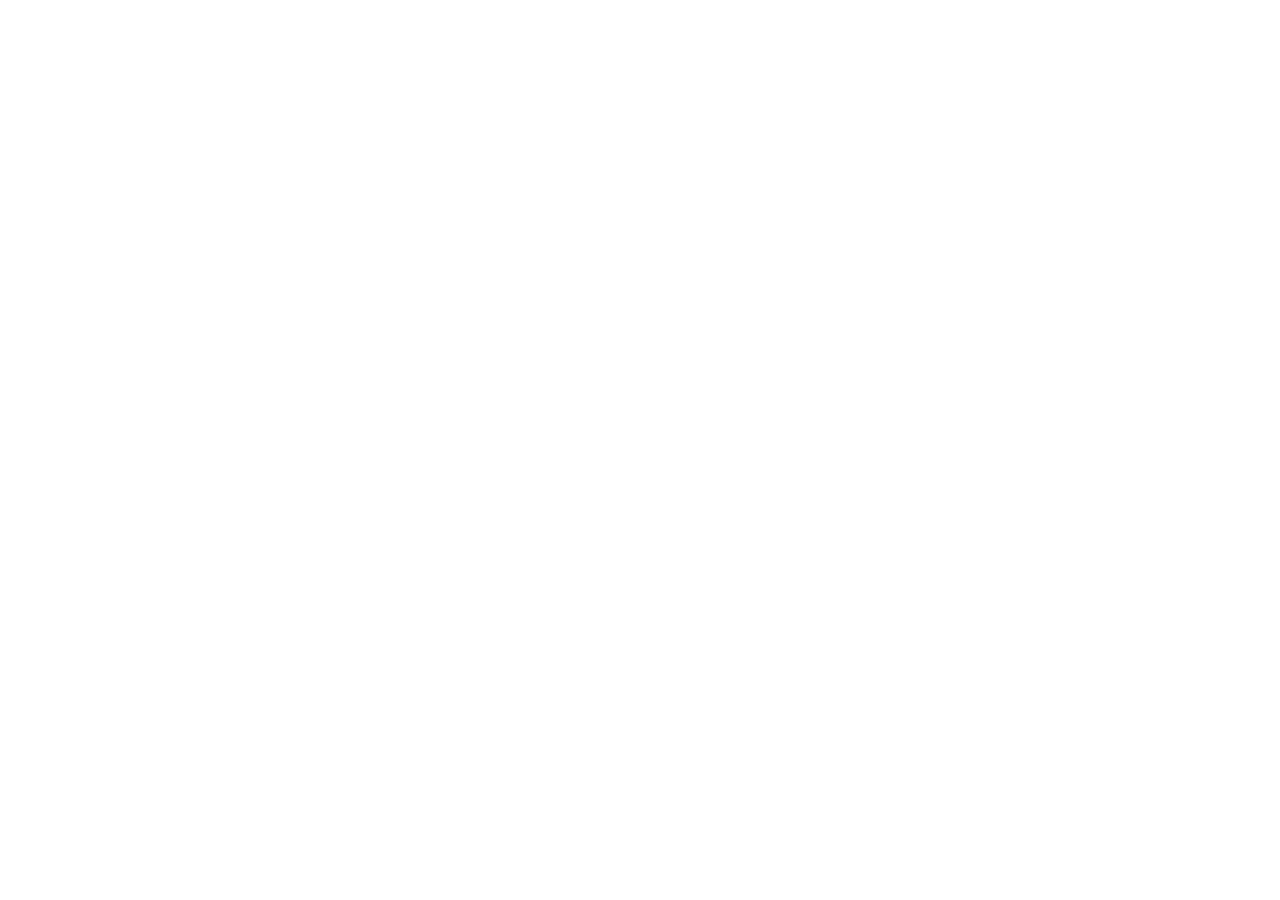
==== proyecto salva/proyecto final/index.html @ ad40181b "Add files via upload" ====
<!DOCTYPE html>
<html lang="en">
<head>
    <meta charset="UTF-8">
    <meta name="viewport" content="width=device-width, initial-scale=1.0">
    <title>Document</title>
</head>
<body>
    <section>
        <a href=""
    </section>
</body>
</html>
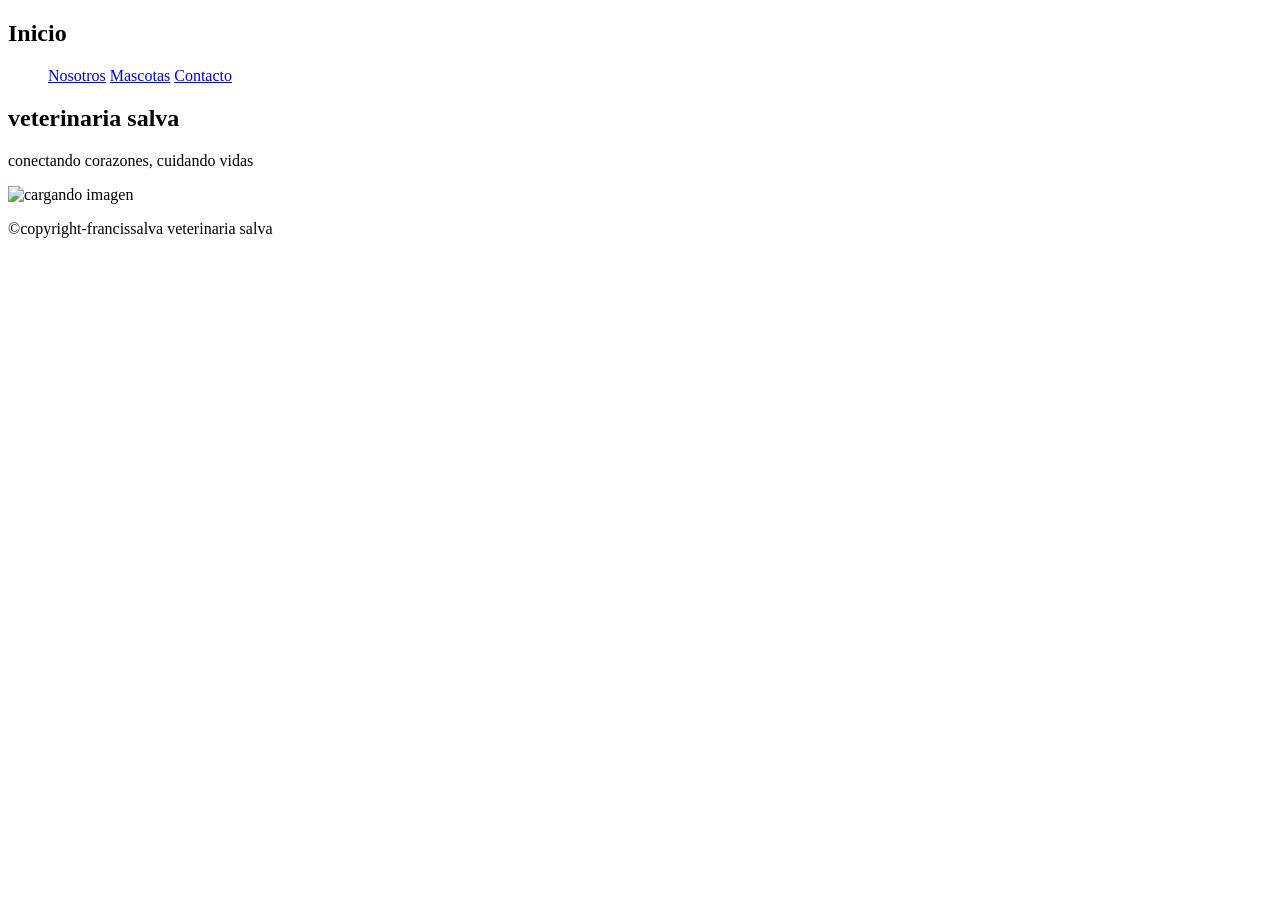
==== commit cef604f1: "Add files via upload" ====
--- a/proyecto salva/proyecto final/index.html
+++ b/proyecto salva/proyecto final/index.html
@@ -1,13 +1,33 @@
 <!DOCTYPE html>
 <html lang="en">
+
 <head>
     <meta charset="UTF-8">
     <meta name="viewport" content="width=device-width, initial-scale=1.0">
     <title>Document</title>
 </head>
+
 <body>
-    <section>
-        <a href=""
-    </section>
+
+    <header>
+        <nav>
+            <h1>Inicio</h1>
+            <ul>
+            <a href="nosotros.html">Nosotros</a>
+            <a href="mascotas.html">Mascotas</a>
+            <a href="contacto.html">Contacto</a>
+            </ul>
+        </nav>
+    </header>
+    <main>
+        <h2>veterinaria salva</h2>
+        <p>conectando corazones, cuidando vidas</p>
+        <img src="/img/img.png" alt="cargando imagen" width="700" height="400">
+    </main>
+    <footer>
+        <p>©copyright-francissalva               veterinaria salva</p>
+    </footer>
+
 </body>
+
 </html>
